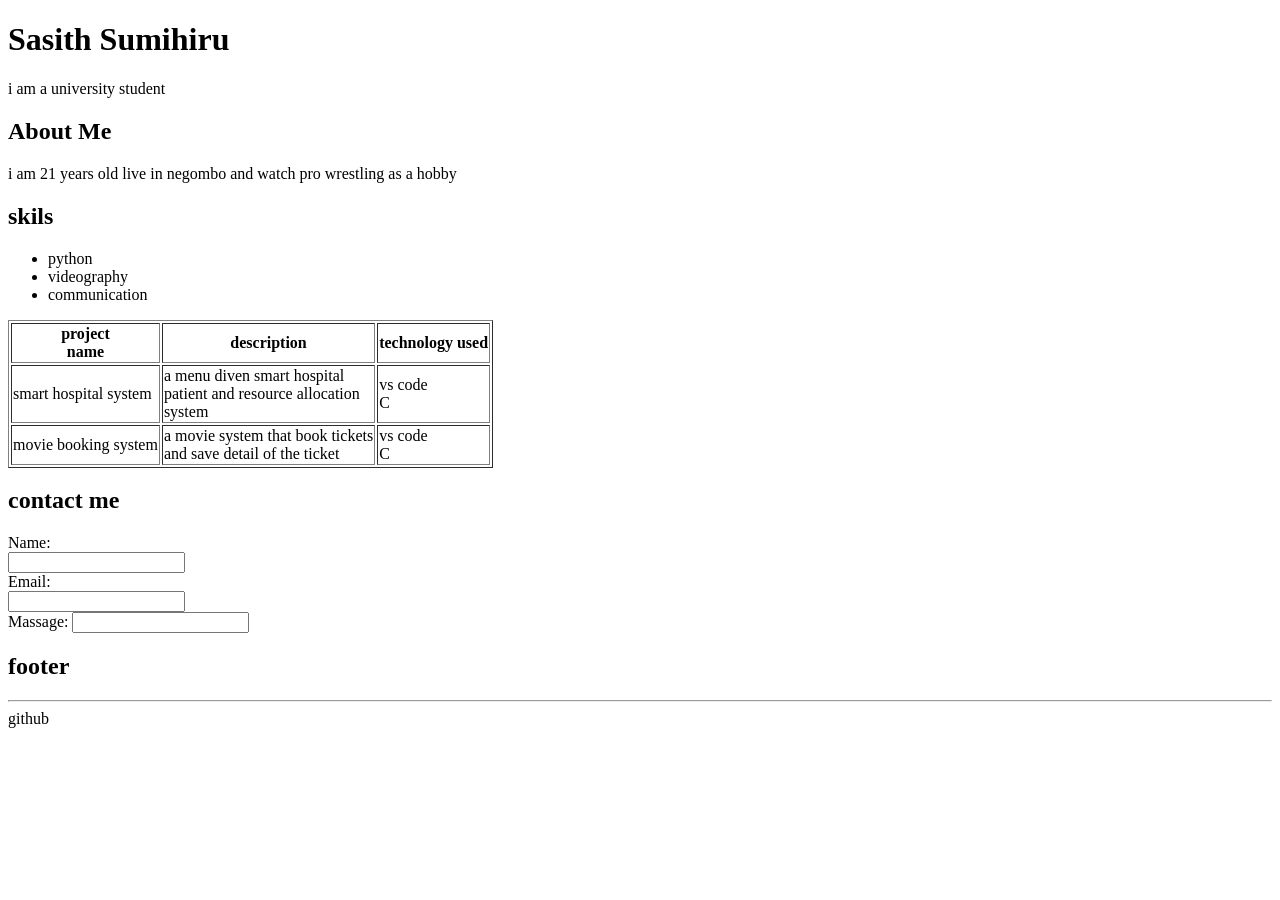
==== portfolio.html @ 6d30dfa3 "Rename fourth.html to portfolio.html" ====
<!DOCTYPE html>
<html>
    <head>
        <title>My portfolio</title>
    </head>

    <body>
        <h1>Sasith Sumihiru</h1>
        <p>i am a university student</p>
        <h2>About Me</h2>
        <p>i am 21 years old live in negombo and watch pro wrestling as a hobby </p>
    
        <h2>skils</h2>
        <ul>
            <li>python</li>
            <li>videography</li>
            <li>communication</li>
        </ul>
        <table border="1">
            <tr>
                <th>project<br> name</th>
                <th>description</th>
                <th>technology used</th>
            </tr>
            <tr>
                <td>smart hospital system</td>
                <td>a menu diven smart hospital<br> patient and resource allocation <br>system</td>
                <td>vs code <br> C</td>
            </tr>
            <tr>
                <td>movie booking system</td>
                <td>a movie system that book tickets<br> and save detail of the ticket </td>
                <td>vs code <br> C</td>
            </tr>
        </table>
        <h2>contact me</h2>
        <form>
            <lable for "name"> Name:</lable><br>
            <input type="text" id="name" ><br>
            <label for "email">Email:</label><br>
            <input type="text" id="email" ><br>
            <label for "massage">Massage:</label>
            <input type ="text" id="massage"><br>
        </form>
        <h2>footer</h2>
        <hr/>
        <a herf="https://github.com/account">github</a>


    </body>
</html>
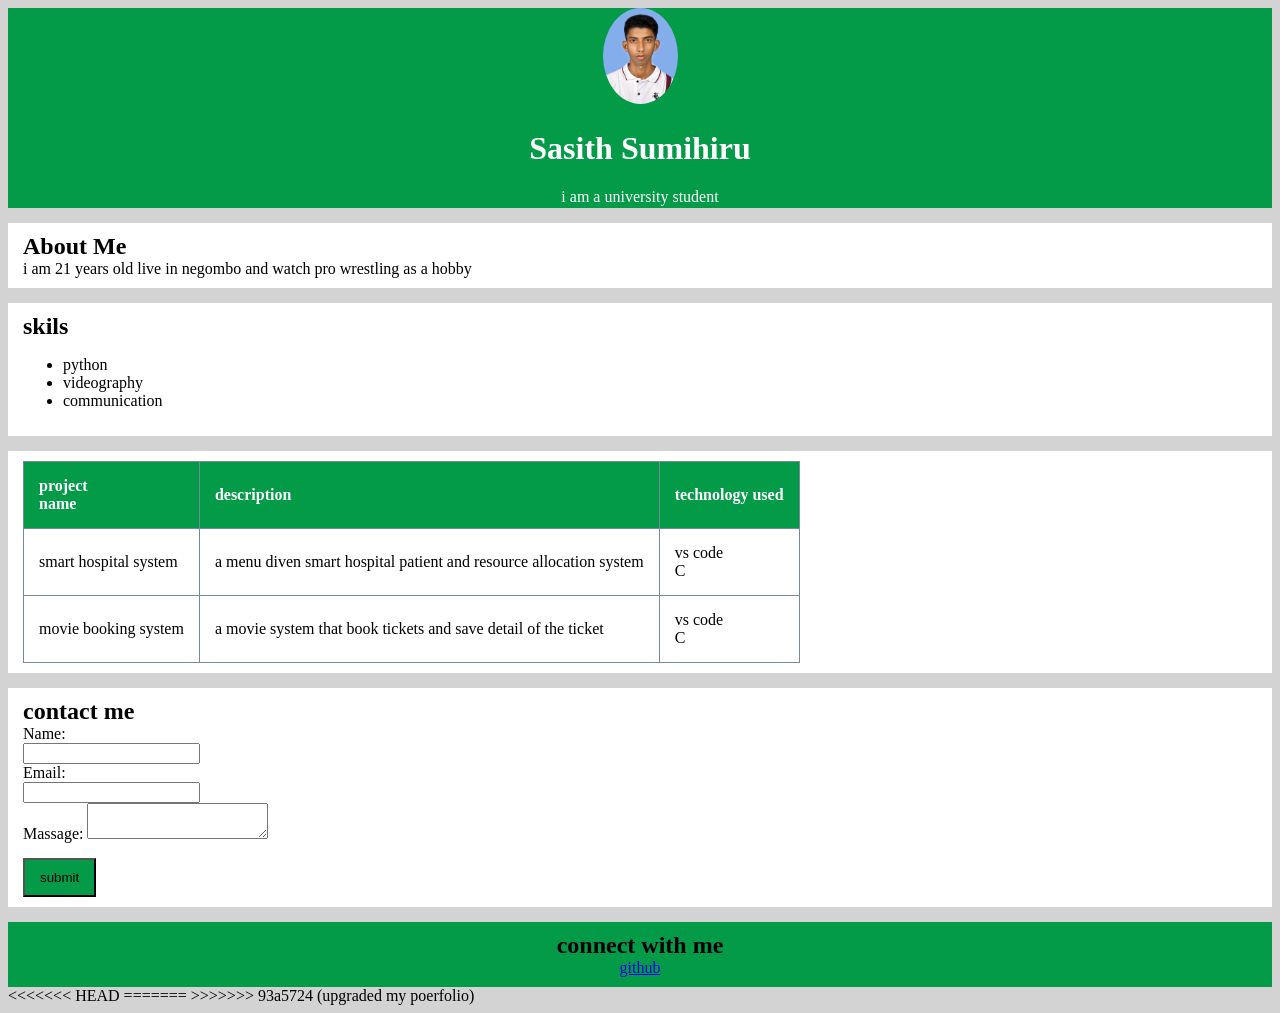
==== commit 820667f9: "upgraded my poerfolio" ====
--- a/portfolio.html
+++ b/portfolio.html
@@ -1,21 +1,31 @@
 <!DOCTYPE html>
 <html>
-    <head>
-        <title>My portfolio</title>
-    </head>
 
-    <body>
+<head>
+    <title>My portfolio</title>
+    <link rel="stylesheet" href="style.css">
+</head>
+
+<body>
+    <header class="profile-picture">
+        <img src="DSC_0705 copy.jpg" alt="Profile" class="profile-pic">
         <h1>Sasith Sumihiru</h1>
         <p>i am a university student</p>
+    </header>
+
+    <div class="about-me">
         <h2>About Me</h2>
         <p>i am 21 years old live in negombo and watch pro wrestling as a hobby </p>
-    
+    </div>
+    <div class="skill">
         <h2>skils</h2>
         <ul>
             <li>python</li>
             <li>videography</li>
             <li>communication</li>
         </ul>
+    </div>
+    <div class="project">
         <table border="1">
             <tr>
                 <th>project<br> name</th>
@@ -24,28 +34,44 @@
             </tr>
             <tr>
                 <td>smart hospital system</td>
-                <td>a menu diven smart hospital<br> patient and resource allocation <br>system</td>
+                <td>a menu diven smart hospital patient and resource allocation system</td>
                 <td>vs code <br> C</td>
             </tr>
             <tr>
                 <td>movie booking system</td>
-                <td>a movie system that book tickets<br> and save detail of the ticket </td>
+                <td>a movie system that book tickets and save detail of the ticket </td>
                 <td>vs code <br> C</td>
             </tr>
         </table>
+    </div>
+    <div class="contact-me">
         <h2>contact me</h2>
         <form>
-            <lable for "name"> Name:</lable><br>
-            <input type="text" id="name" ><br>
-            <label for "email">Email:</label><br>
-            <input type="text" id="email" ><br>
-            <label for "massage">Massage:</label>
-            <input type ="text" id="massage"><br>
+            <lable for ="name"> Name:</lable><br>
+            <input type="text" id="name"><br>
+            <label for ="email">Email:</label><br>
+            <input type="text" id="email"><br>
+            <label for ="massage">Massage:</label>
+            <textarea id="massage"></textarea><br>
+            <input class="submit-button" type="submit" value="submit">
         </form>
-        <h2>footer</h2>
-        <hr/>
-        <a herf="https://github.com/account">github</a>
+    </div>
+    <div class="connect-with-me ">
+        <h2>connect with me</h2>
+        <a href="https://github.com/account">github</a>
+    </div>
 
 
+<<<<<<< HEAD
     </body>
 </html>
+=======
+
+
+
+
+
+</body>
+
+</html>
+>>>>>>> 93a5724 (upgraded my poerfolio)
--- a/style.css
+++ b/style.css
@@ -0,0 +1,84 @@
+body{
+    background-color: lightgray;
+}
+
+.profile-picture{
+    background-color: rgb(4,155,72);
+    color:white;
+    text-align: center;
+    height: 200px;
+
+}
+.profile-pic{
+    width: 75px;
+    border-radius: 100%;
+
+}
+h2,p{
+    margin: 0;
+}
+.about-me{
+    margin-top: 15px;
+    background-color: white;
+    padding-top: 10px;
+    text-align: justify;
+    padding-left: 15px;
+    padding-right: 15px;
+    padding-bottom: 10px;
+}
+.skill{
+    margin-top: 15px;
+    background-color: white;
+    padding-top: 10px;
+    text-align: justify;
+    padding-left: 15px;
+    padding-right: 15px;
+    padding-bottom: 10px;
+}
+.project{
+    margin-top: 15px;
+    background-color: white;
+    padding-top: 10px;
+    text-align: justify;
+    padding-left: 15px;
+    padding-right: 15px;
+    padding-bottom: 10px;
+}
+.contact-me{
+    margin-top: 15px;
+    background-color: white;
+    padding-top: 10px;
+    text-align: justify;
+    padding-left: 15px;
+    padding-right: 15px;
+    padding-bottom: 10px;
+}
+.connect-with-me{
+    margin-top: 15px;
+    background-color:rgb(4,155,72);
+    padding-top: 10px;
+    text-align: center;
+    padding-left: 15px;
+    padding-right: 15px;
+    padding-bottom: 10px;
+}
+table,th,td{
+    border-collapse: collapse;
+    border-color: lightslategray;
+}
+th{
+    background-color: rgb(4,155,72);
+    color: white;
+}
+th,td{
+    padding: 15px;
+}
+.submit-button{
+    margin-top: 15px;
+    background-color: rgb(4,155,72);
+    padding-top: 10px;
+    text-align: center;
+    padding-left: 15px;
+    padding-right: 15px;
+    padding-bottom: 10px;
+}
